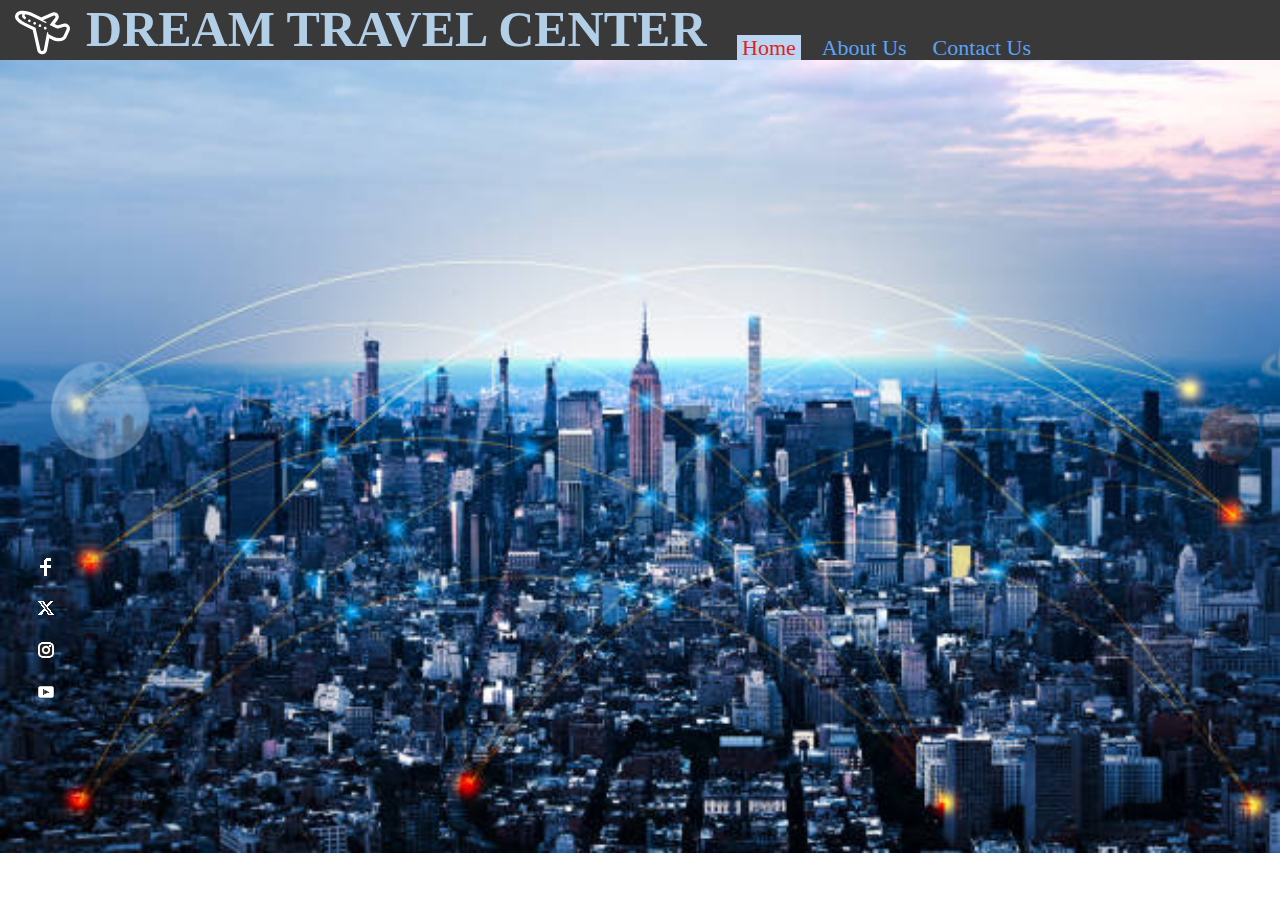
==== index.html @ 4174a86d "rename to index.html" ====
<!DOCTYPE html>
<html lang="en">

<head>
    <meta charset="UTF-8">
    <meta name="viewport" content="width=device-width, initial-scale=1.0">
    <link rel="stylesheet" href="./travel_recommendation.css">
    <script src="./travel_recommendation.js" defer></script>
    <title>Travel Recommendation</title>
</head>

<body>
    <nav id="home-nav">
        <img src="./images/airplane-svgrepo-com.svg" id="logo">
        <p id="travel-agent">Dream Travel Center</p>
        <ul id="menu-ul">
            <li><a href="index.html" id="li-home" class="active">&nbsp;Home&nbsp;</a></li>
            <li><a href="travel_recommendation_aboutus.html" id="li-aboutus">&nbsp;About Us&nbsp;</a></li>
            <li><a href="travel_recommendation_contactus.html" id="li-contactus">&nbsp;Contact Us&nbsp;</a></li>
        </ul>
    </nav>
    <main>
        <div id="search">

        </div>
    </main>
    <div id="sidebar-icons">
        <img src="./images/icon1.png" class="icon1">
        <img src="./images/icon2.png" class="icon2">
        <img src="./images/icon3.png" class="icon3">
        <img src="./images/icon4.png" class="icon4">
    </div>
    <div id="airplane-path">
        <img src="./images/airplane.png" class="airplane">
    </div>
    <div id="airplane2-path">
        <img src="./images/airplane2.png" class="airplane2">
    </div>
    <div id="flyingsaucer-path">
        <img src="./images/flyingsaucer.png" class="flyingsaucer">
    </div>
    <div id="moon-path">
        <img src="./images/bluemoon.png" class="moon">
    </div>
    <div id="mars-path">
        <img src="./images/mars.png" class="mars">
    </div>
    <div id="saturn-path">
        <img src="./images/saturn.png" class="saturn">
    </div>
</body>

</html>
---- travel_recommendation.css ----
* {
    margin: 0;
    padding: 0;
    box-sizing: border-box;
}

body {
    position: absolute;
    display: flex;
    height: 100vh;
    width: 100%;
    background-image: url("./images/worldcity.png");
    background-repeat: no-repeat;
    background-size: 100%;
    overflow: hidden;
}

#bk-img {
    height: 50vh;
    width: 100%;
    margin-top: 50vh;
    opacity: 80%;
    z-index: -1;
}

#home-nav {
    position: absolute;
    display: flex;
    background-color: rgb(58, 57, 57);
    height: 60px;
    width: 100%;
    top: 0;
    z-index: 9999;
}

#logo {
    margin-top: 5px;
    margin-left: 15px;
}

#travel-agent {
    color: rgb(178, 207, 231);
    margin-left: 16px;
    font-size: 50px;
    font-weight: 700;
    text-transform: uppercase;
}

#menu-ul {
    display: flex;
    list-style-type: none;
    margin-left: 30px;
    width: 300px;
    justify-content: space-between;
}

#menu-ul li {
    cursor: pointer;
    font-size: 22px;
    margin-top: 35px;
}

#menu-ul li a {
    color: rgb(90, 164, 250);
    background-color: rgb(58, 57, 57);
    text-decoration: none;
}

#menu-ul li a.active {
    color: rgb(224, 31, 31);
    background-color: rgb(188, 213, 243);
}

#menu-ul li a:hover {
    color: rgb(224, 31, 31);
}

#sidebar-icons {
    position: absolute;
    width: 32px;
    display: flex;
    flex-flow: row wrap;
    margin-top: 60vh;
}

#sidebar-icons>img {
    width: 100%;
    margin-left: 30px;
    padding-top: 10px;
    cursor: pointer;
}

#airplane-path {
    position: absolute;
    margin-top: 90vh;
    margin-left: 100%;
    animation: airplane 15s linear infinite;
}

@keyframes airplane {

    0% {
        transform: translateX(100vw);
    }

    100% {
        transform: translateX(-120vw);
    }
}

#airplane2-path {
    position: absolute;
    margin-top: 80vh;
    margin-left: 150%;
    animation: airplane2 20s linear infinite;
}

@keyframes airplane2 {

    0% {
        transform: translateX(100vw);
    }

    100% {
        transform: translateX(-200vw);
    }
}

#flyingsaucer-path {
    position: absolute;
    margin-top: 10vh;
    margin-left: 100%;
    animation: flyingsaucer 5s linear infinite;
}

@keyframes flyingsaucer {
    0% {
        transform: translateX(-120vw);
    }

    100% {
        transform: translateX(100vw);
    }
}

.moon {
    width: 100px;
    height: 100px;
    margin-left: 50px;
    margin-top: 40vh;
    opacity: .4;
}

#mars-path {
    margin-left: 75%;
}

.mars {
    width: 60px;
    height: 60px;
    margin-left: 90px;
    margin-top: 45vh;
    opacity: .3;
}

#saturn-path {
    margin-left: 0%;
}

.saturn {
    width: 60px;
    height: 60px;
    margin-top: 37vh;
    opacity: .4;
}

#contactus-main {
    position: absolute;
    display: grid;
    grid-template-columns: 50vw 50vw;
    grid-template-rows: 50vh;
    align-items: center;
}

#contactus-title {
    color: white;
    font-size: 80px;
    font-family: "Arvo";
    font-weight: 900;
    padding-left: 25%;
}

#contactus-helptext {
    color: rgb(236, 234, 234);
    padding-left: 37%;
    font-size: 1.2rem;
}

#contactus-entry-form {
    display: block;
    background-color: white;
    color: black;
    margin-top: 33%;
    margin-left: -20%;
    padding-top: 13px;
    width: 80%;
    height: 44vh;
    border-radius: 15px;
    box-shadow: 10px 10px 10px 0px rgba(0, 0, 0, 09);
    grid-template-areas: "label-textbox";
    background: linear-gradient(-45deg, rgb(187, 92, 92), rgb(117, 117, 202), rgb(235, 229, 229));
    z-index: 1;
}

#alientface-path {
    position: absolute;
    margin-top: 30vh;
    animation: alientface 10s linear infinite alternate-reverse;
}

@keyframes alientface {

    0% {
        transform: translateX(65vw);
    }

    50% {
        transform: translateX(70vw);
    }

    75% {
        transform: translateX(76vw);
    }

    85%,
    100% {
        transform: translateX(80vw);
    }
}

#astronaut-path {
    position: absolute;
    margin-top: 25vh;
    margin-left: 10vw;
    animation: astronaut 15s linear infinite alternate-reverse;
}

@keyframes astronaut {

    0% {
        transform: translateX(45vw);
    }

    50% {
        transform: translateX(35vw);
    }

    75% {
        transform: translateX(30vw);
    }

    85%,
    100% {
        transform: translateX(26vw);
    }
}

#contactus-entry-form>* {
    margin-top: 10px;
    padding-left: 20px;
}

#contactus-entry-form div label {
    display: inline-block;
    width: 180px;
    font-size: 1rem;
}

#contactus-entry-form div>input,
textarea {
    font-family: 'Courier New', Courier, monospace;
    font-size: 1.2rem;
    width: 66%;
}

.required:after {
    content: " *";
    color: red;
}

#contact-name {
    padding-left: 100px;
}

#contactus-name {
    text-size-adjust: 80%;
}

#contact-email {
    padding-left: 130px;
}

#contact-telephone {
    padding-left: 100px;
}

#contact-numberofpeople {
    padding-left: 18px;
}

#contact-whentotrevel {
    padding-left: 68px;
}

#contact-trevelduration {
    padding-left: 64px;
}

#contact-favouriteplaces {
    padding-left: 56px;
}

#contactus-moredetails {
    width: 66%;
}

#contact-moredetails {
    padding-left: 80px;
    transform: translateY(-73px);
}

#contact-submit {
    padding: 7px 15px;
    background-color: #4CAF50;
    color: white;
    border: none;
    cursor: pointer;
    font-size: 1.2rem;
    border-radius: 20%;
    transform: translateY(-7px);
    margin-left: 78%;
}

#aboutus-main {
    position: absolute;
    display: grid;
    width: 90%;
    left: 5%;
    margin-top: 15vh;
    grid-template-columns: 80vw;
    grid-template-rows: 3vh 0 50vh;
    justify-content: center;
}

#aboutus-title {
    position: relative;
    display: flex;
    width: fit-content;
    color: white;
    font-size: 40px;
    font-family: "Arvo";
    font-weight: 900;
    height: fit-content;
}

#aboutus-dreamteam {
    position: relative;
    width: fit-content;
    color: white;
    font-size: 20px;
    font-family: "Arvo";
    font-weight: 400;
    height: fit-content;
    transform: translateX(200px) translateY(-15px);
}

#agent-container {
    position: relative;
    display: flex;
    width: 100%;
    top: 25px;
    gap: 20px;
}

#agent-container>* {
    border-radius: 15px;
    box-shadow: 10px 10px 10px 0px rgba(0, 0, 0, 09);
    width: 90%;
    height: 100%;
    margin-right: 10px;
    background-color: rgb(173, 138, 206);
    z-index: 1;
}

#airplane3-path {
    position: absolute;
    margin-top: 10vh;
    margin-left: 100%;
    animation: airplane3 5s linear infinite;
}

@keyframes airplane3 {
    0% {
        transform: translateX(-140vw) translateY(120vh);
    }

    100% {
        transform: translateX(100vw) translateY(-120vh);
    }
}

#earth-agent {}

#moon-agent {}

#mars-agent {}

#saturn-agent {}
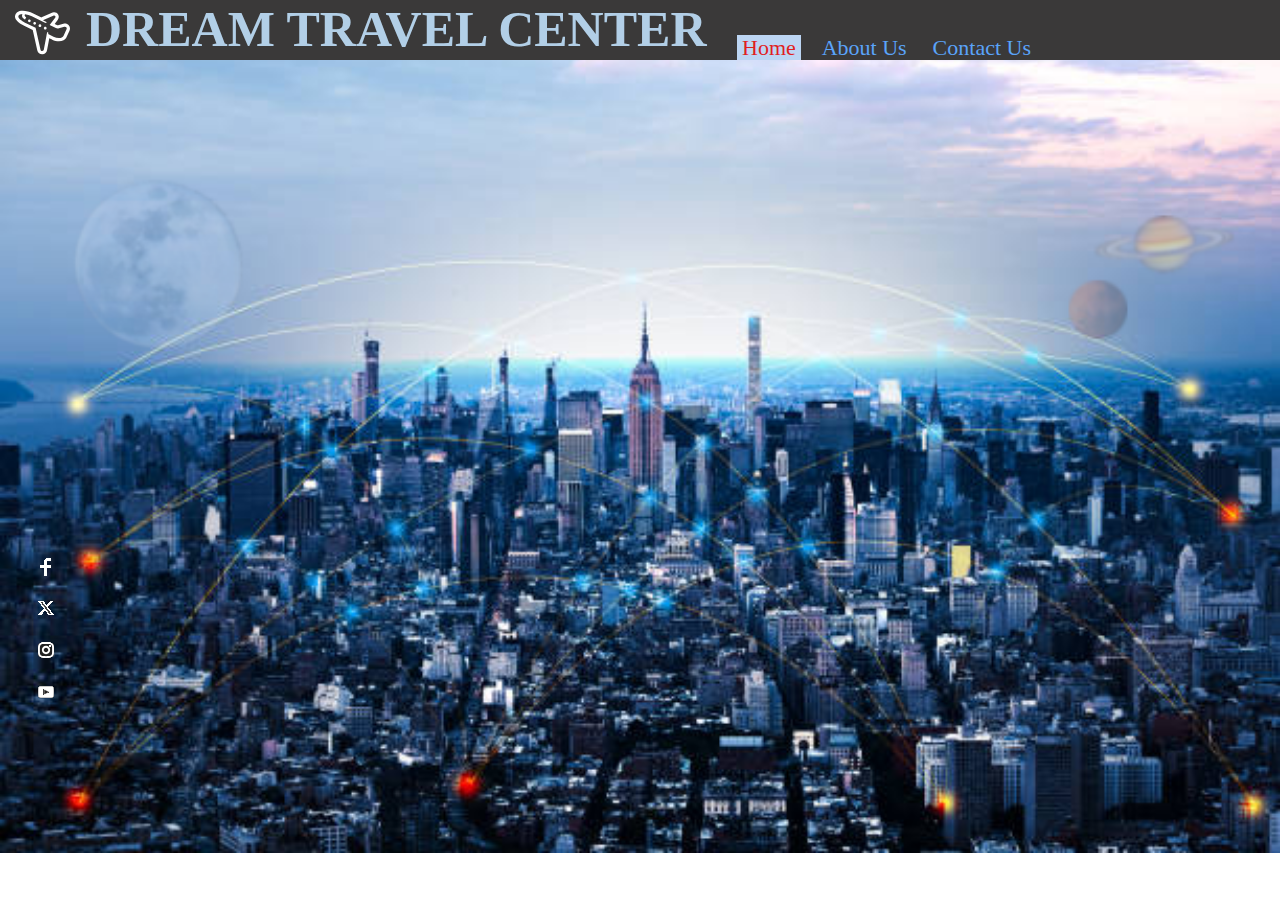
==== commit 78812c4d: "fixed contact us page issue" ====
--- a/index.html
+++ b/index.html
@@ -4,13 +4,14 @@
 <head>
     <meta charset="UTF-8">
     <meta name="viewport" content="width=device-width, initial-scale=1.0">
-    <link rel="stylesheet" href="./travel_recommendation.css">
+    <link rel="stylesheet" href="./index.css">
+    <link rel="stylesheet" href="./navigation.css">
     <script src="./travel_recommendation.js" defer></script>
     <title>Travel Recommendation</title>
 </head>
 
 <body>
-    <nav id="home-nav">
+    <nav id="nav">
         <img src="./images/airplane-svgrepo-com.svg" id="logo">
         <p id="travel-agent">Dream Travel Center</p>
         <ul id="menu-ul">
@@ -30,8 +31,8 @@
         <img src="./images/icon3.png" class="icon3">
         <img src="./images/icon4.png" class="icon4">
     </div>
-    <div id="airplane-path">
-        <img src="./images/airplane.png" class="airplane">
+    <div id="airplane1-path">
+        <img src="./images/airplane.png" class="airplane1">
     </div>
     <div id="airplane2-path">
         <img src="./images/airplane2.png" class="airplane2">
@@ -39,15 +40,6 @@
     <div id="flyingsaucer-path">
         <img src="./images/flyingsaucer.png" class="flyingsaucer">
     </div>
-    <div id="moon-path">
-        <img src="./images/bluemoon.png" class="moon">
-    </div>
-    <div id="mars-path">
-        <img src="./images/mars.png" class="mars">
-    </div>
-    <div id="saturn-path">
-        <img src="./images/saturn.png" class="saturn">
-    </div>
 </body>
 
 </html>--- a/index.css
+++ b/index.css
@@ -0,0 +1,67 @@
+* {
+    margin: 0;
+    padding: 0;
+    box-sizing: border-box;
+}
+
+body {
+    position: absolute;
+    display: flex;
+    height: 100vh;
+    width: 100%;
+    background-image: url("./images/worldcity.png");
+    background-repeat: no-repeat;
+    background-size: 100%;
+    overflow: hidden;
+}
+
+#airplane1-path {
+    position: absolute;
+    margin-top: 90vh;
+    margin-left: 100%;
+    animation: airplane1 15s linear infinite;
+}
+
+@keyframes airplane1 {
+    0% {
+        transform: translateX(100vw);
+    }
+
+    100% {
+        transform: translateX(-120vw);
+    }
+}
+
+#airplane2-path {
+    position: absolute;
+    margin-top: 80vh;
+    margin-left: 150%;
+    animation: airplane2 20s linear infinite;
+}
+
+@keyframes airplane2 {
+    0% {
+        transform: translateX(100vw);
+    }
+
+    100% {
+        transform: translateX(-200vw);
+    }
+}
+
+#flyingsaucer-path {
+    position: absolute;
+    margin-top: 10vh;
+    margin-left: 100%;
+    animation: flyingsaucer 5s linear infinite;
+}
+
+@keyframes flyingsaucer {
+    0% {
+        transform: translateX(-120vw);
+    }
+
+    100% {
+        transform: translateX(100vw);
+    }
+}--- a/navigation.css
+++ b/navigation.css
@@ -0,0 +1,74 @@
+#bk-img {
+    height: 50vh;
+    width: 100%;
+    margin-top: 50vh;
+    opacity: 80%;
+    z-index: -1;
+}
+
+#nav {
+    position: absolute;
+    display: flex;
+    background-color: rgb(58, 57, 57);
+    height: 60px;
+    width: 100%;
+    top: 0;
+    z-index: 9999;
+}
+
+#logo {
+    margin-top: 5px;
+    margin-left: 15px;
+}
+
+#travel-agent {
+    color: rgb(178, 207, 231);
+    margin-left: 16px;
+    font-size: 50px;
+    font-weight: 700;
+    text-transform: uppercase;
+}
+
+#menu-ul {
+    display: flex;
+    list-style-type: none;
+    margin-left: 30px;
+    width: 300px;
+    justify-content: space-between;
+}
+
+#menu-ul li {
+    cursor: pointer;
+    font-size: 22px;
+    margin-top: 35px;
+}
+
+#menu-ul li a {
+    color: rgb(90, 164, 250);
+    background-color: rgb(58, 57, 57);
+    text-decoration: none;
+}
+
+#menu-ul li a.active {
+    color: rgb(224, 31, 31);
+    background-color: rgb(188, 213, 243);
+}
+
+#menu-ul li a:hover {
+    color: rgb(224, 31, 31);
+}
+
+#sidebar-icons {
+    position: absolute;
+    width: 32px;
+    display: flex;
+    flex-flow: row wrap;
+    margin-top: 60vh;
+}
+
+#sidebar-icons>img {
+    width: 100%;
+    margin-left: 30px;
+    padding-top: 10px;
+    cursor: pointer;
+}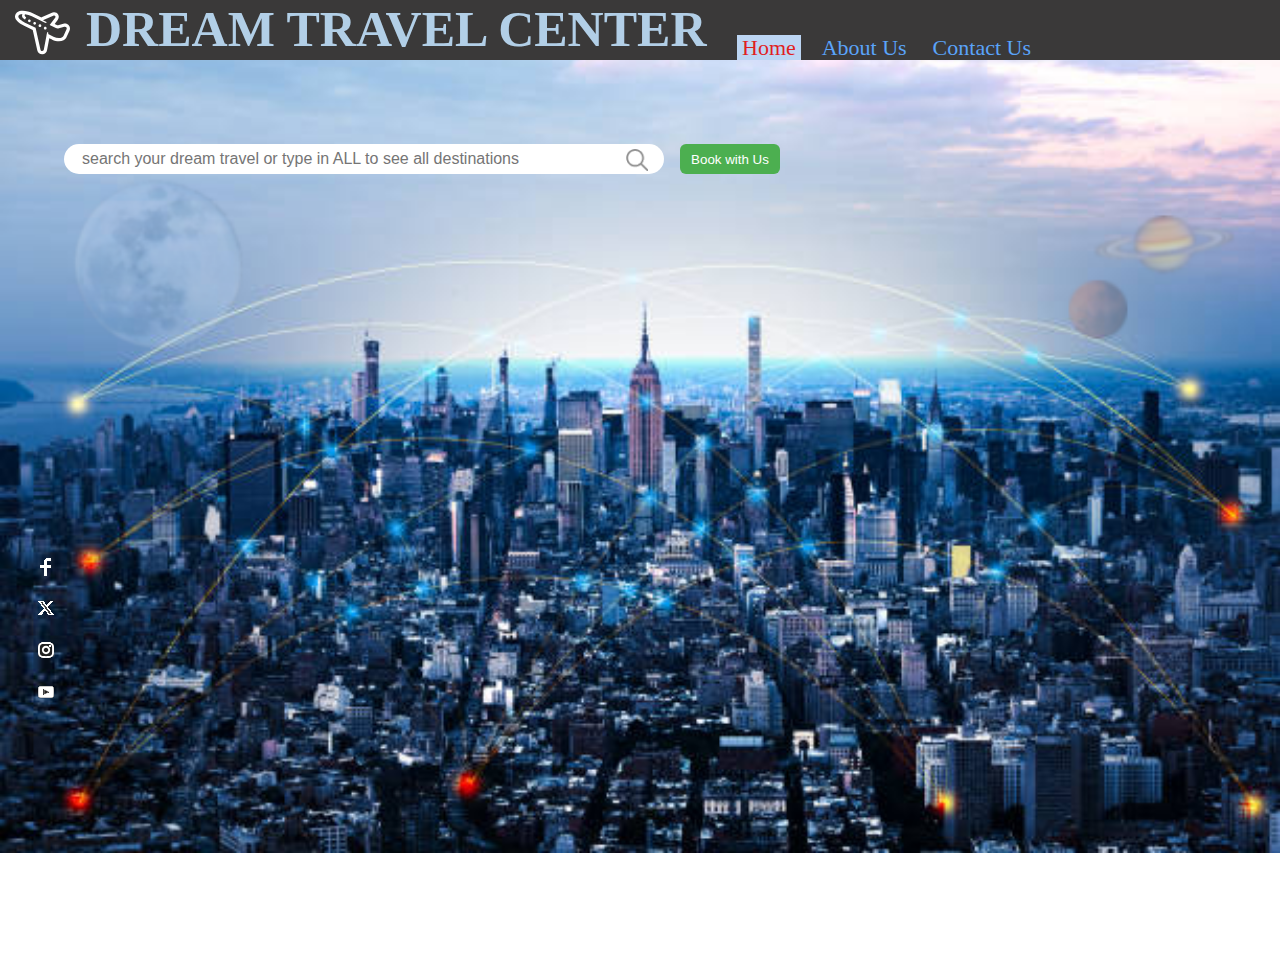
==== commit 16b40753: "end of day checkin" ====
--- a/index.html
+++ b/index.html
@@ -4,9 +4,14 @@
 <head>
     <meta charset="UTF-8">
     <meta name="viewport" content="width=device-width, initial-scale=1.0">
+    <link rel="preconnect" href="https://fonts.googleapis.com">
+    <link rel="preconnect" href="https://fonts.gstatic.com" crossorigin>
+    <link
+        href="https://fonts.googleapis.com/css2?family=Arvo:ital,wght@0,400;0,700;1,400;1,700&family=Baloo+2:wght@400..800&family=Noto+Sans:ital,wght@0,100..900;1,100..900&display=swap"
+        rel="stylesheet">
     <link rel="stylesheet" href="./index.css">
     <link rel="stylesheet" href="./navigation.css">
-    <script src="./travel_recommendation.js" defer></script>
+    <script src="./index.js" defer></script>
     <title>Travel Recommendation</title>
 </head>
 
@@ -16,13 +21,42 @@
         <p id="travel-agent">Dream Travel Center</p>
         <ul id="menu-ul">
             <li><a href="index.html" id="li-home" class="active">&nbsp;Home&nbsp;</a></li>
-            <li><a href="travel_recommendation_aboutus.html" id="li-aboutus">&nbsp;About Us&nbsp;</a></li>
-            <li><a href="travel_recommendation_contactus.html" id="li-contactus">&nbsp;Contact Us&nbsp;</a></li>
+            <li><a href="aboutus.html" id="li-aboutus">&nbsp;About Us&nbsp;</a></li>
+            <li><a href="contactus.html" id="li-contactus">&nbsp;Contact Us&nbsp;</a></li>
         </ul>
     </nav>
-    <main>
+    <main id="home-main">
         <div id="search">
-
+            <div id="search-box">
+                <input type="text" id="search-text"
+                    placeholder="search your dream travel or type in ALL to see all destinations" required>
+                <img src="./images/searchbutton.png" id="search-button">
+            </div>
+            <button id="bookwithus">Book with Us</button>
+        </div>
+        <div id="search-results">
+            <div id="result">
+                <img src="" id="result1-pic">
+                <p id="result-caption"></p>
+                <p id="result-description"></p>
+            </div>
+            <div id="result">
+                <img src="" id="result2-pic">
+                <p id="result-caption"></p>
+                <p id="result-description"></p>
+            </div>
+            <div id="result">
+                <img src="" id="result3-pic">
+                <p id="result-caption"></p>
+                <p id="result-description"></p>
+            </div>
+            <div id="arrows">
+                <img src="./images/leftarrow.png" onclick="lefttArrowClicked()">
+                <img src="./images/rightarrow.png" onclick="rightArrowClicked()">
+            </div>
+        </div>
+        <div id="noresultfound">
+            <img src="./images/noresultfound.png">
         </div>
     </main>
     <div id="sidebar-icons">
@@ -37,8 +71,14 @@
     <div id="airplane2-path">
         <img src="./images/airplane2.png" class="airplane2">
     </div>
+    <div id="airplane3-path">
+        <img src="./images/bremont.png" class="airplane3">
+    </div>
     <div id="flyingsaucer-path">
         <img src="./images/flyingsaucer.png" class="flyingsaucer">
+    </div>
+    <div id="stealthbomber-path">
+        <img src="./images/stealthbomber.png" class="stealthbomber">
     </div>
 </body>
 
--- a/index.css
+++ b/index.css
@@ -15,37 +15,112 @@
     overflow: hidden;
 }
 
+#home-main {
+    position: absolute;
+    display: flex;
+    flex-direction: column;
+    width: 90dvw;
+    height: 70dvh;
+    margin-left: 5dvw;
+    margin-top: 16dvh;
+    gap: 20px;
+    z-index: 1;
+}
+
+#search {
+    display: flex;
+}
+
+#search-box {
+    position: relative;
+    display: flex;
+    background-color: white;
+    height: 30px;
+    width: 600px;
+    border-radius: 20px;
+}
+
+#bookwithus {
+    width: 100px;
+    margin-left: 16px;
+    background-color: #4CAF50;
+    color: white;
+    border: none;
+    border-radius: 6px;
+    cursor: pointer;
+}
+
+#noresultfound {
+    display: none;
+    width: 600px;
+    height: 300px;
+}
+
+#search-button {
+    width: 22px;
+    height: 22px;
+    margin-top: 5px;
+    margin-left: 4px;
+    cursor: pointer;
+}
+
+#search-text {
+    font-size: 1rem;
+    width: 90%;
+    margin-left: 3%;
+    border: none;
+    overflow: auto;
+    outline: none;
+}
+
 #airplane1-path {
     position: absolute;
-    margin-top: 90vh;
+    margin-top: 90dvh;
     margin-left: 100%;
     animation: airplane1 15s linear infinite;
 }
 
 @keyframes airplane1 {
     0% {
-        transform: translateX(100vw);
-    }
-
-    100% {
-        transform: translateX(-120vw);
+        transform: translateX(100dvw);
+    }
+
+    100% {
+        transform: translateX(-120dvw);
     }
 }
 
 #airplane2-path {
     position: absolute;
-    margin-top: 80vh;
+    margin-top: 80dvh;
     margin-left: 150%;
     animation: airplane2 20s linear infinite;
 }
 
 @keyframes airplane2 {
     0% {
-        transform: translateX(100vw);
-    }
-
-    100% {
-        transform: translateX(-200vw);
+        transform: translateX(100dvw);
+    }
+
+    100% {
+        transform: translateX(-200dvw);
+    }
+}
+
+#airplane3-path {
+    position: absolute;
+    margin-top: 100dvh;
+    margin-left: 150%;
+    animation: airplane3 10s linear infinite;
+}
+
+@keyframes airplane3 {
+    0% {
+        transform: translateX(100dvw) translateY(90dvh);
+    }
+
+    100% {
+        transform: translateX(-200dvw) translateY(-60dvh);
     }
 }
 
@@ -61,7 +136,87 @@
         transform: translateX(-120vw);
     }
 
+    15% {
+        transform: translateX(-30vw);
+    }
+
+    65% {
+        transform: translateX(50vw);
+    }
+
     100% {
         transform: translateX(100vw);
     }
+}
+
+#stealthbomber-path {
+    position: absolute;
+    margin-top: 15vh;
+    margin-left: 100%;
+    animation: stealbomber 10s linear infinite;
+}
+
+@keyframes stealbomber {
+    0% {
+        transform: translateX(-120vw) translateY(-100px);
+    }
+
+    15% {
+        transform: translateX(-30vw);
+    }
+
+    65% {
+        transform: translateX(50vw);
+    }
+
+    100% {
+        transform: translateX(100vw) translateY(-100px);
+    }
+}
+
+#search-results {
+    position: relative;
+    /* display: grid; */
+    display: none;
+    width: 100%;
+    height: calc(50dvh - 50px);
+    grid-template-columns: 1fr 1fr 1fr;
+}
+
+#result {
+    width: 29dvw;
+    height: 400px;
+    overflow: hidden;
+    background-color: burlywood;
+}
+
+#result-caption {
+    font-size: 1.2rem;
+    font-family: "Arvo";
+    font-weight: 600;
+    margin-left: 12px;
+    height: 30px;
+    overflow: hidden;
+}
+
+#result-description {
+    font-size: 1rem;
+    margin-left: 12px;
+    margin-top: -4px;
+}
+
+#arrows {
+    /* display: flex; */
+    display: none;
+    gap: 20px;
+    justify-content: center;
+    align-items: center;
+    height: 38px;
+    grid-area: 2 / 2;
+    z-index: 2;
+}
+
+#arrows img {
+    cursor: pointer;
+    margin-top: 50px;
 }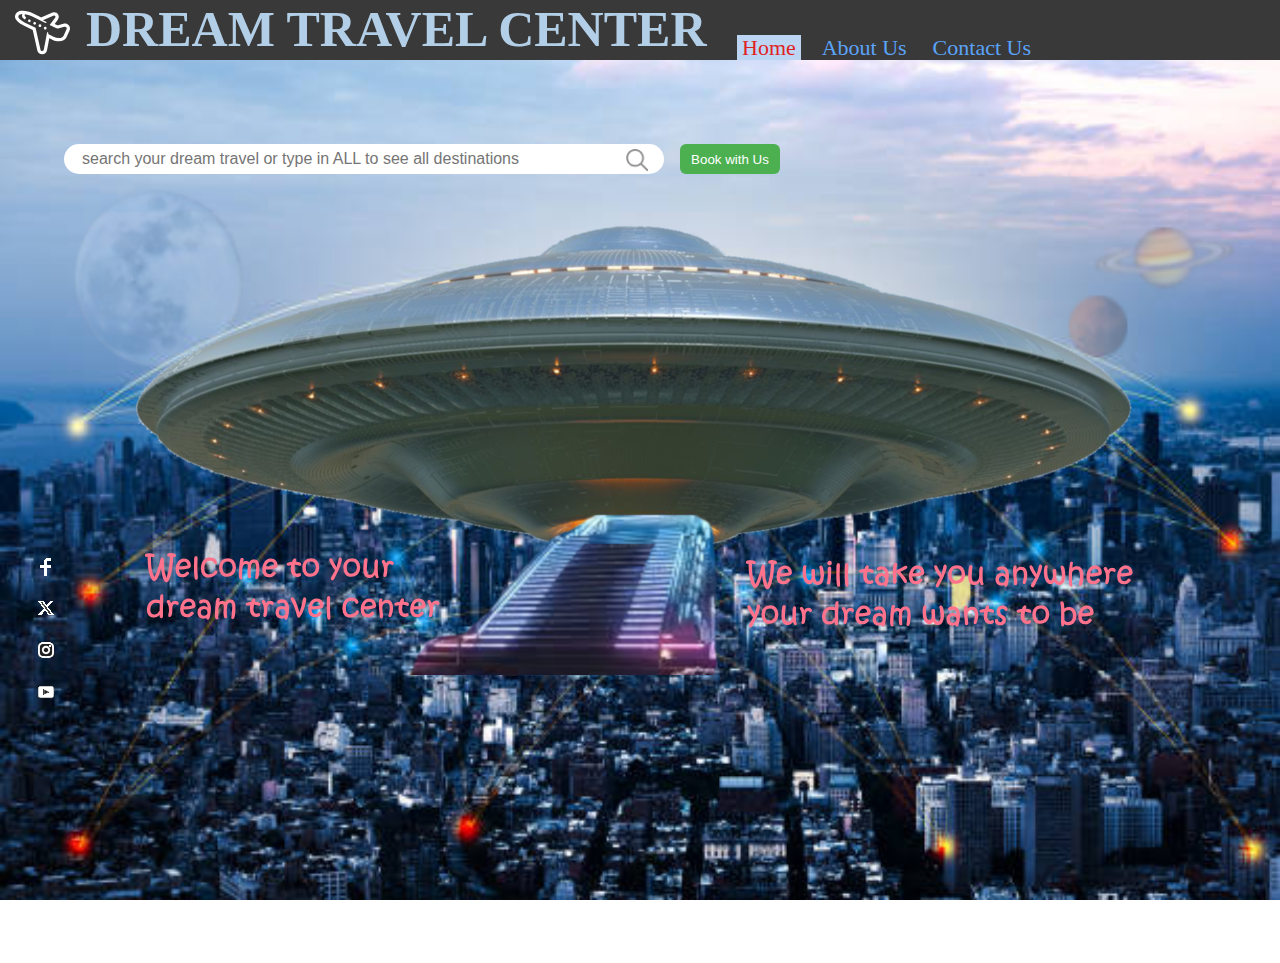
==== commit 5c30cd01: "checking" ====
--- a/index.html
+++ b/index.html
@@ -65,6 +65,9 @@
         <img src="./images/icon3.png" class="icon3">
         <img src="./images/icon4.png" class="icon4">
     </div>
+    <div id="dreamtravelcenter">
+        <img src="./images/dreamtravelcenter.png">
+    </div>
     <div id="airplane1-path">
         <img src="./images/airplane.png" class="airplane1">
     </div>
--- a/index.css
+++ b/index.css
@@ -7,11 +7,11 @@
 body {
     position: absolute;
     display: flex;
-    height: 100vh;
+    height: 100dvh;
     width: 100%;
     background-image: url("./images/worldcity.png");
     background-repeat: no-repeat;
-    background-size: 100%;
+    background-size: 100dvw 100dvh;
     overflow: hidden;
 }
 
@@ -71,6 +71,14 @@
     border: none;
     overflow: auto;
     outline: none;
+}
+
+#dreamtravelcenter {
+    display: flex;
+    height: 100%;
+    width: 100%;
+    justify-content: center;
+    align-items: center;
 }
 
 #airplane1-path {
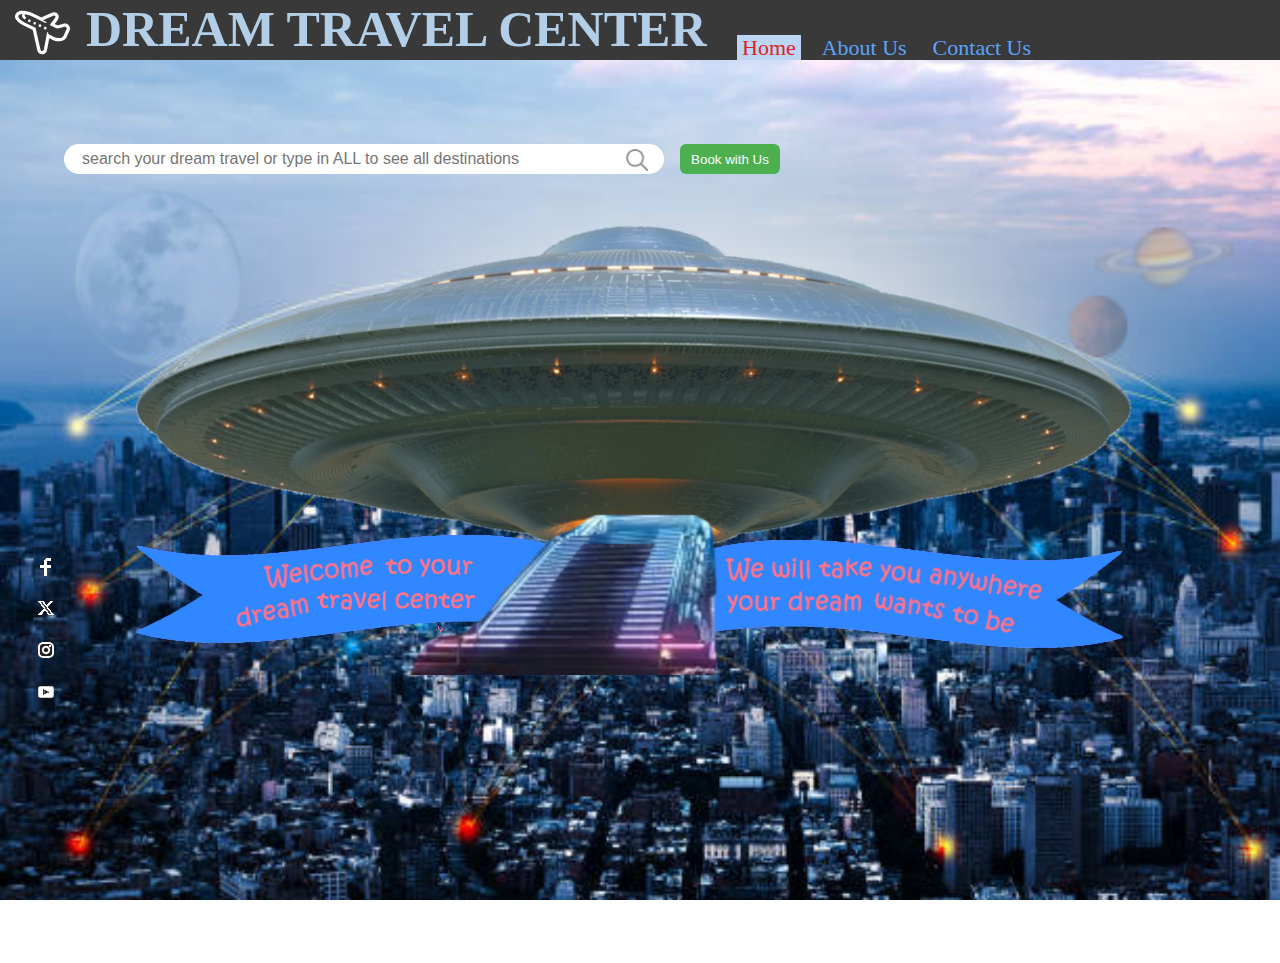
==== commit dc3b8f6b: "end of day checkin" ====
--- a/index.html
+++ b/index.html
@@ -7,7 +7,7 @@
     <link rel="preconnect" href="https://fonts.googleapis.com">
     <link rel="preconnect" href="https://fonts.gstatic.com" crossorigin>
     <link
-        href="https://fonts.googleapis.com/css2?family=Arvo:ital,wght@0,400;0,700;1,400;1,700&family=Baloo+2:wght@400..800&family=Noto+Sans:ital,wght@0,100..900;1,100..900&display=swap"
+        href="https://fonts.googleapis.com/css2?family=Barlow+Condensed:wght@400;700&family=Bellefair&family=Barlow:wght@400;700&display=swap"
         rel="stylesheet">
     <link rel="stylesheet" href="./index.css">
     <link rel="stylesheet" href="./navigation.css">
@@ -35,20 +35,20 @@
             <button id="bookwithus">Book with Us</button>
         </div>
         <div id="search-results">
-            <div id="result">
+            <div class="result" id="result1">
                 <img src="" id="result1-pic">
-                <p id="result-caption"></p>
-                <p id="result-description"></p>
+                <p class="result-caption" id="pic1-caption"></p>
+                <p class="result-description" id="pic1-description"></p>
             </div>
-            <div id="result">
+            <div class="result" id="result2">
                 <img src="" id="result2-pic">
-                <p id="result-caption"></p>
-                <p id="result-description"></p>
+                <p class="result-caption" id="pic2-caption"></p>
+                <p class="result-description" id="pic2-description"></p>
             </div>
-            <div id="result">
+            <div class="result" id="result3">
                 <img src="" id="result3-pic">
-                <p id="result-caption"></p>
-                <p id="result-description"></p>
+                <p class="result-caption" id="pic3-caption"></p>
+                <p class="result-description" id="pic3-description"></p>
             </div>
             <div id="arrows">
                 <img src="./images/leftarrow.png" onclick="lefttArrowClicked()">
--- a/index.css
+++ b/index.css
@@ -191,25 +191,27 @@
     grid-template-columns: 1fr 1fr 1fr;
 }
 
-#result {
+.result {
     width: 29dvw;
     height: 400px;
     overflow: hidden;
     background-color: burlywood;
 }
 
-#result-caption {
+.result-caption {
     font-size: 1.2rem;
-    font-family: "Arvo";
-    font-weight: 600;
+    font-family: "Barlow", sans-serif;
+    font-weight: 900;
     margin-left: 12px;
     height: 30px;
     overflow: hidden;
 }
 
-#result-description {
-    font-size: 1rem;
+.result-description {
+    font-size: 1.1rem;
+    font-family: "Barlow", sans-serif;
     margin-left: 12px;
+    margin-right: 12px;
     margin-top: -4px;
 }
 
